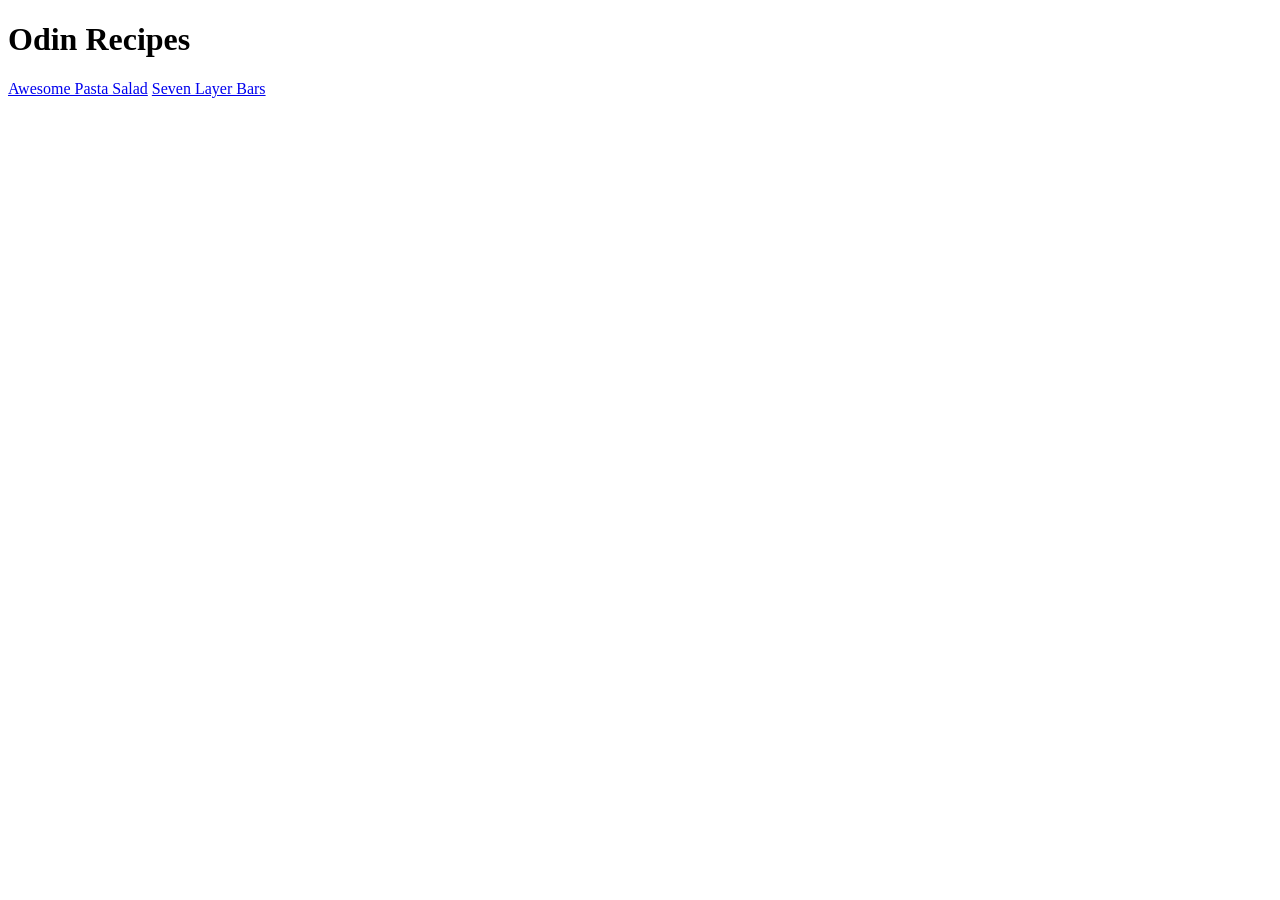
==== index.html @ a172f158 "Updated index page and added recipes and images" ====
<!DOCTYPE html>
<html lang="en">
<head>
    <meta charset="UTF-8">
    <title>Odin Recipes</title>
</head>
<body>
    <h1>Odin Recipes</h1>
    <a href="../odin-recipes/recipes/awesome_pasta_salad.html">Awesome Pasta Salad</a>
    <a href="../odin-recipes/recipes/seven_layer_bars.html">Seven Layer Bars</a>
</body>
</html>
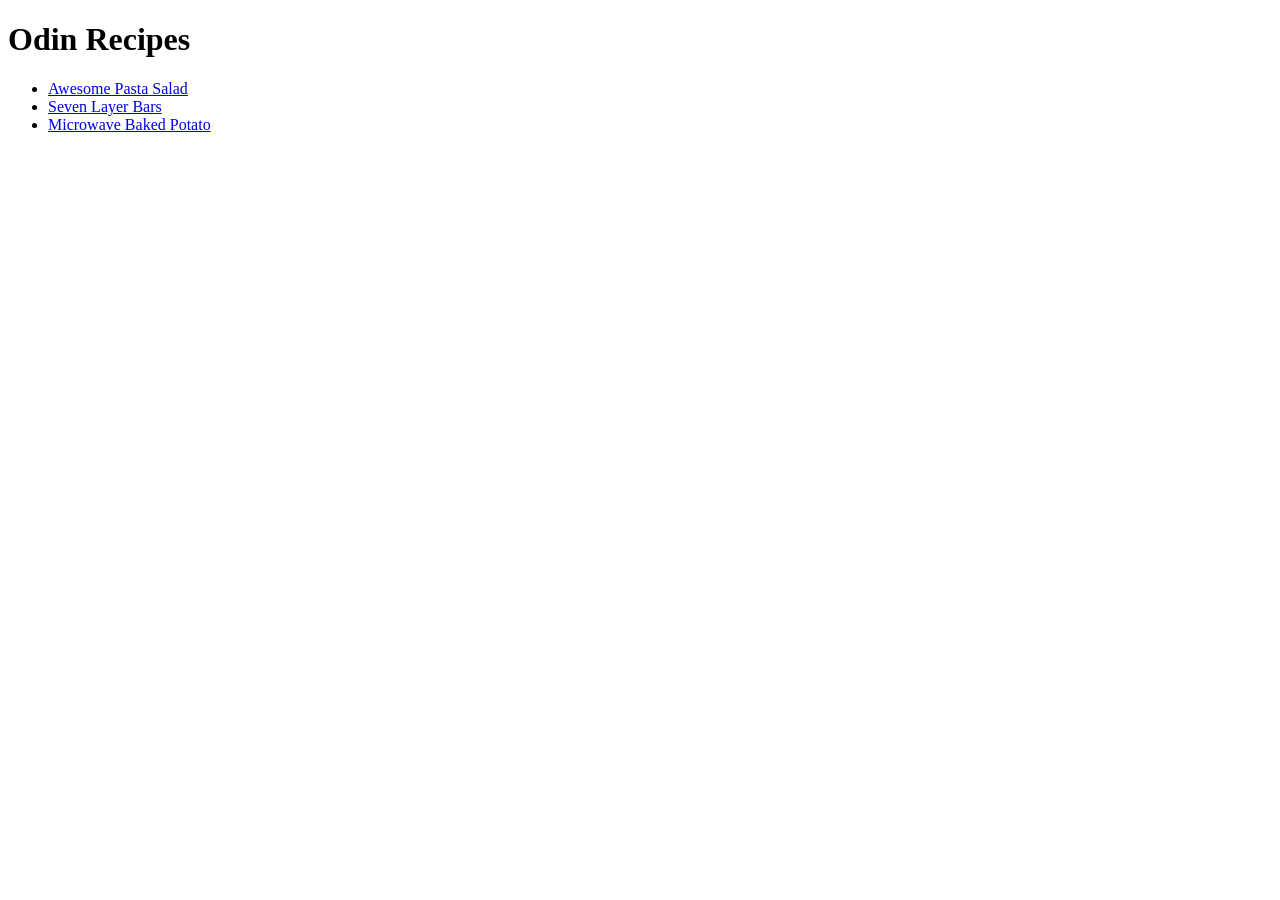
==== commit ace0f4a8: "added image and fixed index layout" ====
--- a/index.html
+++ b/index.html
@@ -6,7 +6,12 @@
 </head>
 <body>
     <h1>Odin Recipes</h1>
-    <a href="../odin-recipes/recipes/awesome_pasta_salad.html">Awesome Pasta Salad</a>
-    <a href="../odin-recipes/recipes/seven_layer_bars.html">Seven Layer Bars</a>
+    <ul>
+        <li><a href="../odin-recipes/recipes/awesome_pasta_salad.html">Awesome Pasta Salad</a></li>
+        <li><a href="../odin-recipes/recipes/seven_layer_bars.html">Seven Layer Bars</a></li>
+        <li><a href="../odin-recipes/recipes/microwave_baked_potato.html">Microwave Baked Potato</a></li>
+    </ul>
+    
+    
 </body>
 </html>
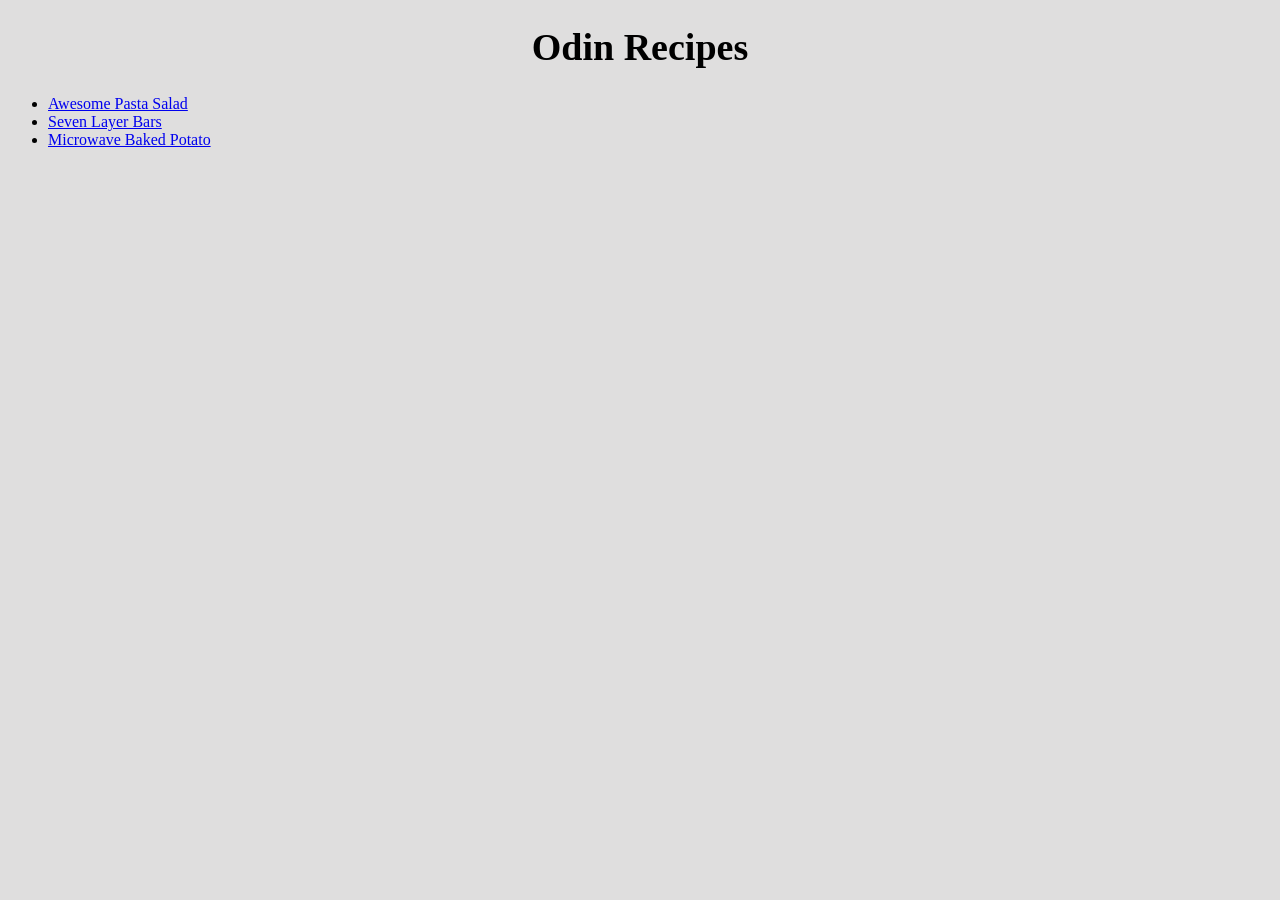
==== commit 49a22064: "created CSS file and made changes to layout modified:   index.html 	modified:   recipes/awesome_past" ====
--- a/index.html
+++ b/index.html
@@ -3,13 +3,14 @@
 <head>
     <meta charset="UTF-8">
     <title>Odin Recipes</title>
+    <link rel="stylesheet" href="styles.css">
 </head>
 <body>
     <h1>Odin Recipes</h1>
     <ul>
-        <li><a href="../odin-recipes/recipes/awesome_pasta_salad.html">Awesome Pasta Salad</a></li>
-        <li><a href="../odin-recipes/recipes/seven_layer_bars.html">Seven Layer Bars</a></li>
-        <li><a href="../odin-recipes/recipes/microwave_baked_potato.html">Microwave Baked Potato</a></li>
+        <li><a href="/recipes/awesome_pasta_salad.html">Awesome Pasta Salad</a></li>
+        <li><a href="recipes/seven_layer_bars.html">Seven Layer Bars</a></li>
+        <li><a href="recipes/microwave_baked_potato.html">Microwave Baked Potato</a></li>
     </ul>
     
     
--- a/styles.css
+++ b/styles.css
@@ -0,0 +1,28 @@
+
+*
+{
+    background-color: rgb(223, 222, 222);
+}
+h1, h3{
+    text-align: center;
+    
+}
+h1{
+    font-size: 38px;
+    font-family: 'Times New Roman', Times, serif;
+}
+
+h3{
+    font-size: 20px;
+    font-family: Georgia, 'Times New Roman', Times, serif;
+}
+
+img{
+    width: 300px;
+    height: fit-content;
+    display: block;
+    margin-right: auto;
+    margin-left: auto;
+
+}
+
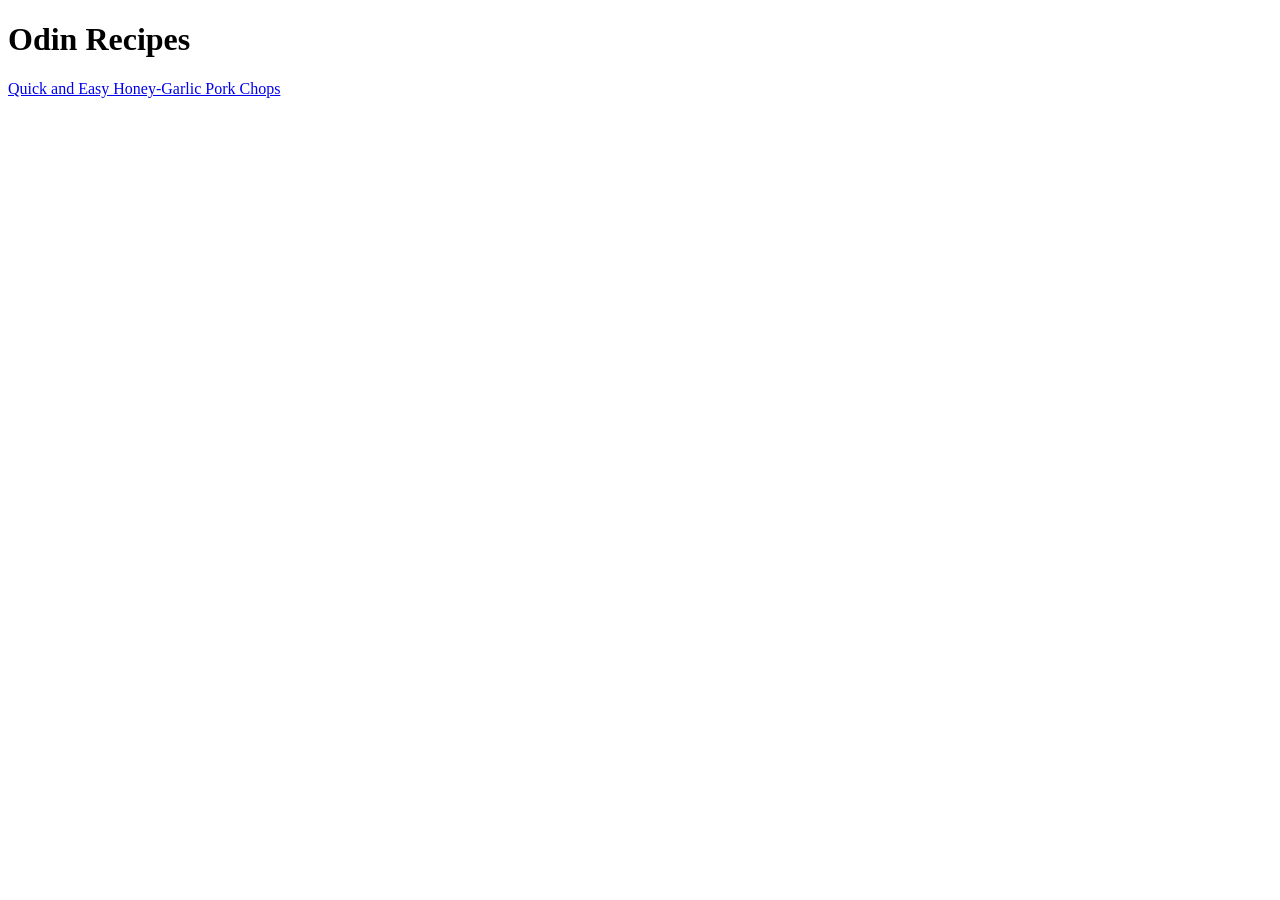
==== commit f175e2ed: "Add index.html" ====
--- a/index.html
+++ b/index.html
@@ -1,18 +1,18 @@
 <!DOCTYPE html>
 <html lang="en">
-<head>
-    <meta charset="UTF-8">
-    <title>Odin Recipes</title>
-    <link rel="stylesheet" href="styles.css">
-</head>
-<body>
-    <h1>Odin Recipes</h1>
-    <ul>
-        <li><a href="/recipes/awesome_pasta_salad.html">Awesome Pasta Salad</a></li>
-        <li><a href="recipes/seven_layer_bars.html">Seven Layer Bars</a></li>
-        <li><a href="recipes/microwave_baked_potato.html">Microwave Baked Potato</a></li>
-    </ul>
-    
-    
-</body>
-</html>+    <head>
+        <meta charset="UTF-8">
+    </head>
+
+    <body>
+        <h1>
+            Odin Recipes
+        
+        </h1>
+        <a href="recipes/pork_chops.html">Quick and Easy Honey-Garlic Pork Chops</a>
+        
+    </body>    
+</html>
+
+
+
